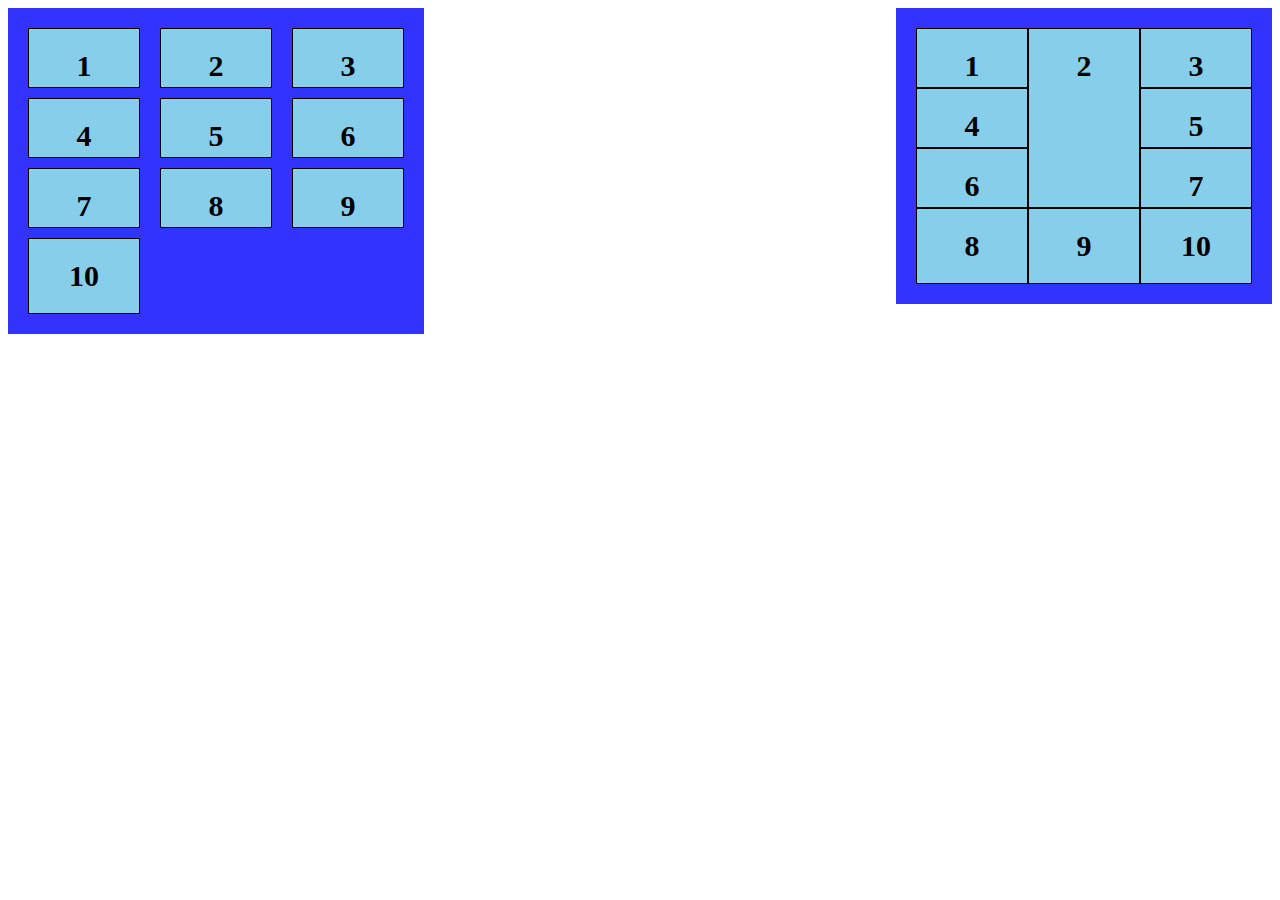
==== index.html @ 777566f2 "nisha's" ====
<!DOCTYPE html>
<html lang="en">
<head>
    <meta charset="UTF-8">
    <meta name="viewport" content="width=device-width, initial-scale=1.0">
    <meta http-equiv="X-UA-Compatible" content="ie=edge">
    <title>Document</title>
    <link rel="stylesheet" href="/css/demo.css">
</head>
<body>
    <div class="grid-container">
        <div class="grid-item">1</div>
        <div class="grid-item">2</div>
        <div class="grid-item">3</div>
        <div class="grid-item">4</div>
        <div class="grid-item">5</div>
        <div class="grid-item">6</div>
        <div class="grid-item">7</div>
        <div class="grid-item">8</div>
        <div class="grid-item">9</div>
        <div class="grid-item">10
        </div>
    </div>
    <div class="grid-container1">
        <div class="grid-item1">1</div>
        <div class="grid-item1 item2">2</div>
        <div class="grid-item1">3</div>
        <div class="grid-item1">4</div>
        <div class="grid-item1 item5">5</div>
        <div class="grid-item1">6</div>
        <div class="grid-item1">7</div>
        <div class="grid-item1">8</div>
        <div class="grid-item1">9</div>
        <div class="grid-item1">10</div>
        
    </div>
</body>
</html>
---- css/demo.css ----
.grid-container{
    display: inline-grid;
    grid-template-columns: auto auto auto;
    grid-template-rows: 60px 60px 60px ;
    grid-column-gap: 20px;
    grid-row-gap: 10px;
    background-color:rgba(000,000,255,0.8);
    padding: 20px;
    justify-content:start;
    align-content: center;
    
}
.grid-item{
    font-weight: bold;
    font-size: 30px;
    border: 1px solid black;
    text-align: center;
    background-color: skyblue;
    padding:20px;
    width: 70px;
}
.grid-item1{
    font-weight: bold;
    font-size: 30px;
    border: 1px solid black;
    text-align: center;
    background-color: skyblue;
    padding:20px;
    width: 70px;
}
.grid-container1{
    display: inline-grid;
    grid-template-columns: auto auto auto;
    grid-template-rows: 60px 60px 60px ;
    padding: 20px;
    background-color:rgba(000,000,255,0.8);
    float: right;
}
.item2{
    grid-area: 1/2/4/3;
}
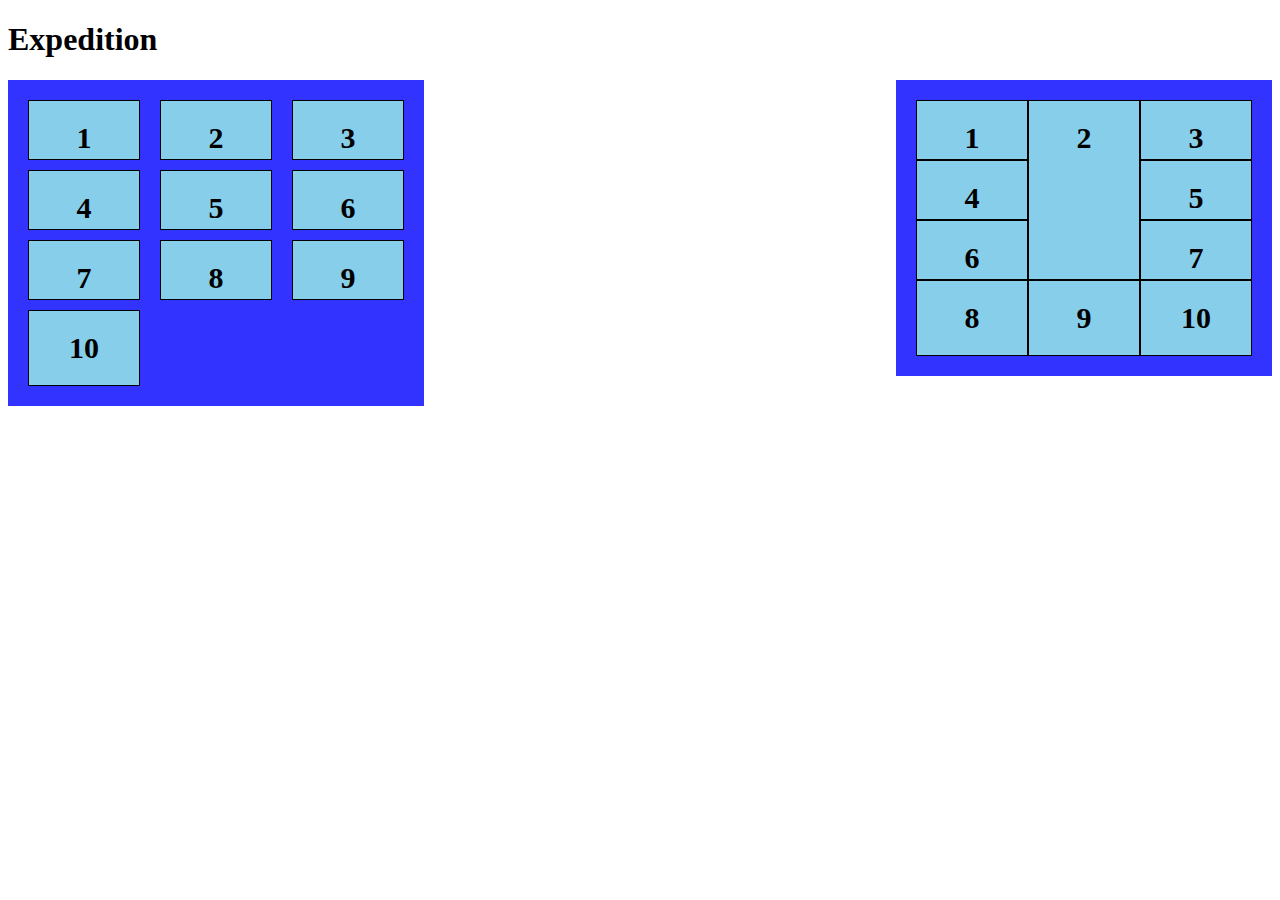
==== commit a23a2db9: "updated" ====
--- a/index.html
+++ b/index.html
@@ -8,6 +8,9 @@
     <link rel="stylesheet" href="/css/demo.css">
 </head>
 <body>
+        <header>
+                <h1>Expedition</h1>
+            </header>
     <div class="grid-container">
         <div class="grid-item">1</div>
         <div class="grid-item">2</div>
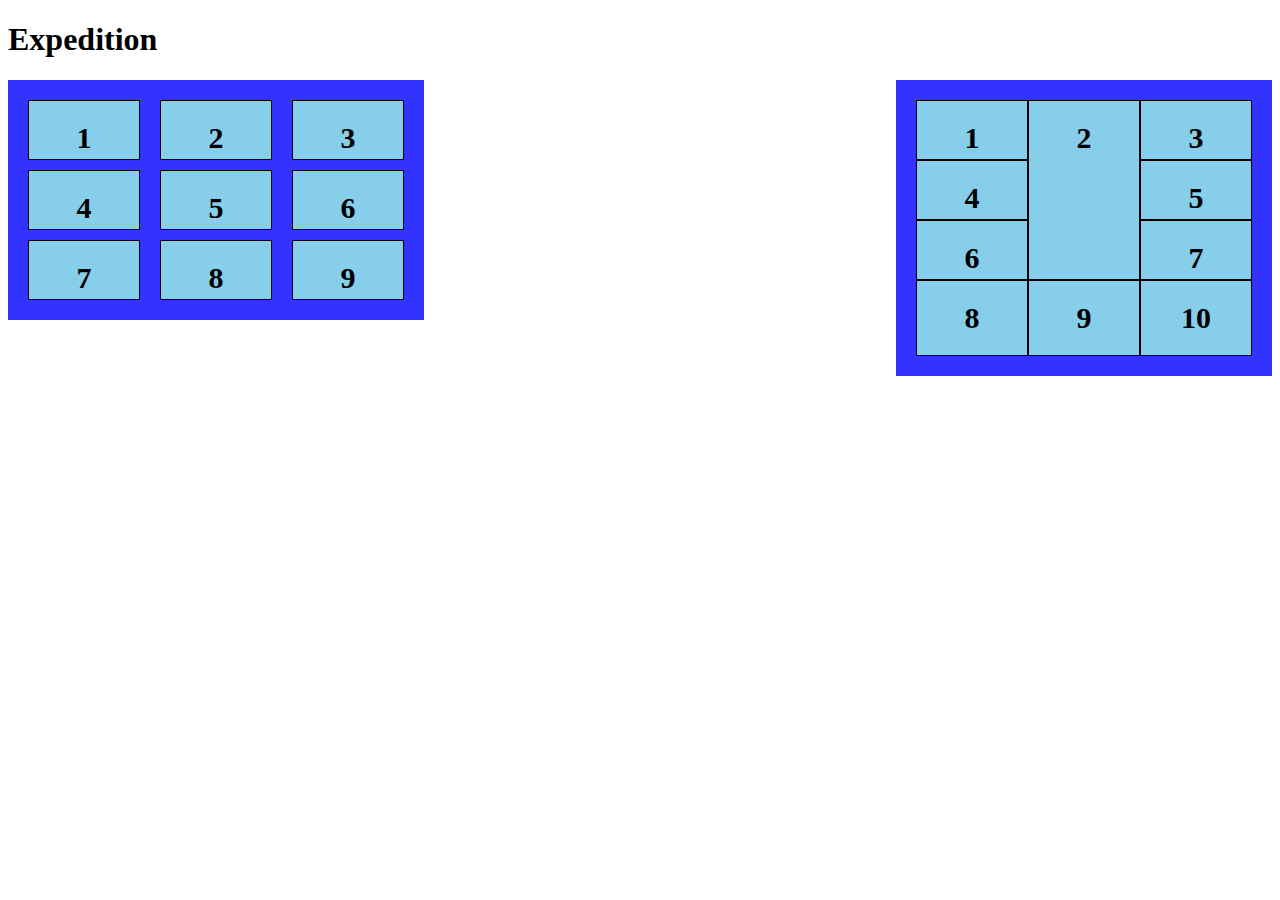
==== commit 522e9baa: "grid-ex" ====
--- a/index.html
+++ b/index.html
@@ -21,8 +21,7 @@
         <div class="grid-item">7</div>
         <div class="grid-item">8</div>
         <div class="grid-item">9</div>
-        <div class="grid-item">10
-        </div>
+        
     </div>
     <div class="grid-container1">
         <div class="grid-item1">1</div>
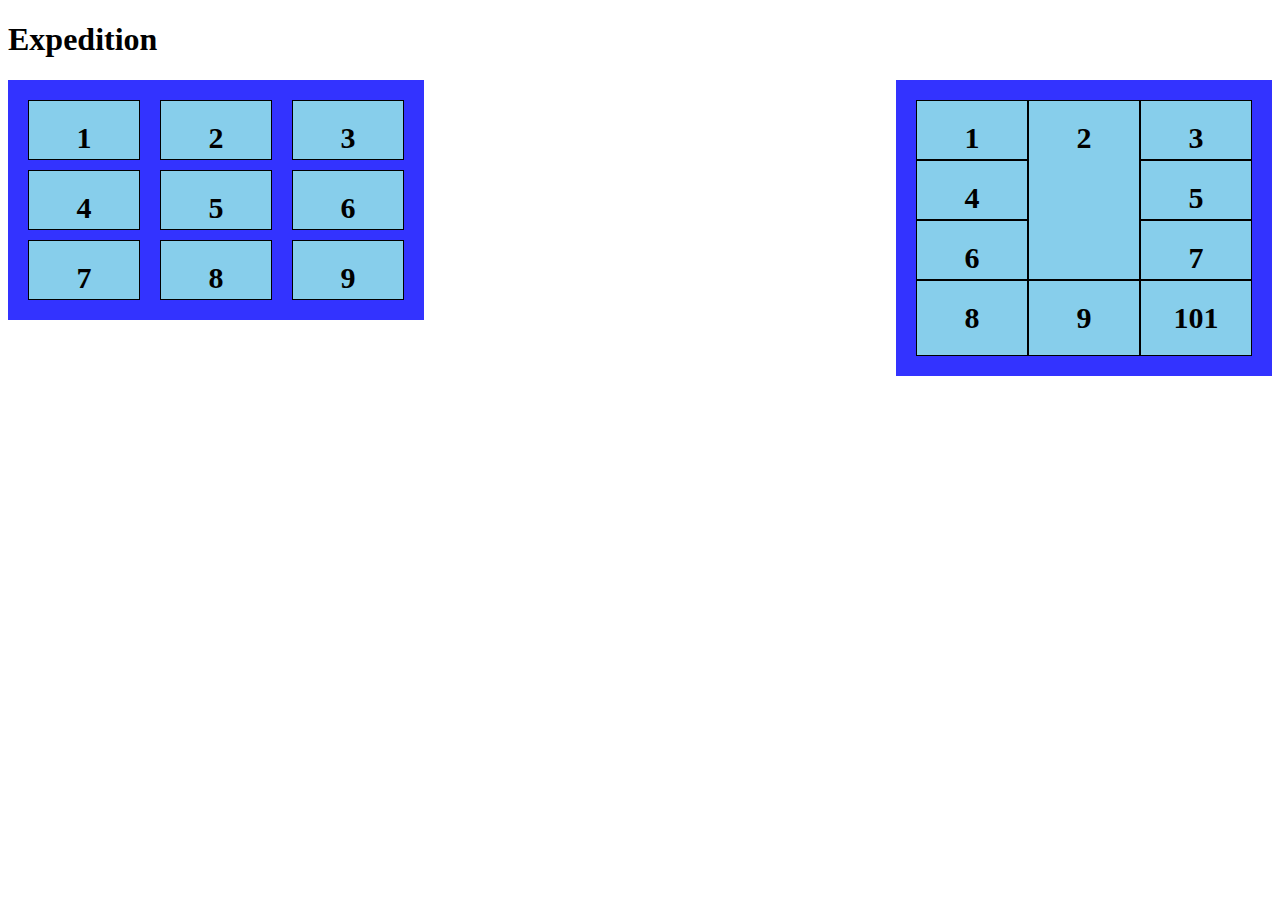
==== commit 94de2bc4: "minor changes" ====
--- a/index.html
+++ b/index.html
@@ -33,7 +33,8 @@
         <div class="grid-item1">7</div>
         <div class="grid-item1">8</div>
         <div class="grid-item1">9</div>
-        <div class="grid-item1">10</div>
+        <div class="grid-item1">101</div>
+        
         
     </div>
 </body>
